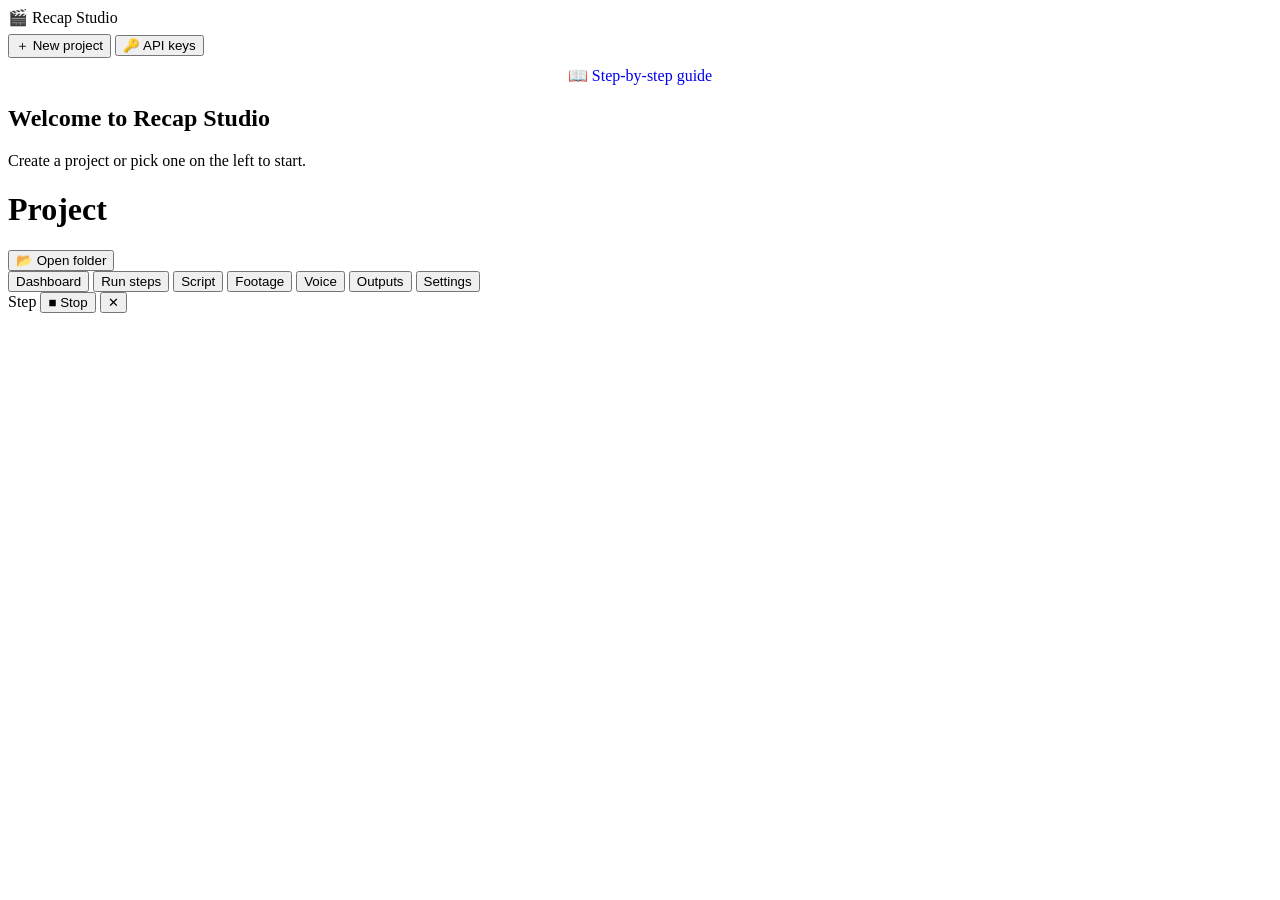
==== web/index.html @ 449a992c "Initial commit: RecapStudio UI project" ====
<!doctype html>
<html lang="en">
<head>
  <meta charset="utf-8">
  <meta name="viewport" content="width=device-width, initial-scale=1">
  <title>Recap Studio</title>
  <link rel="stylesheet" href="/style.css">
</head>
<body>
  <div id="app">
    <aside id="sidebar">
      <div class="brand">🎬 Recap&nbsp;Studio</div>
      <button id="newProjectBtn" class="btn primary block">＋ New project</button>
      <button id="keysBtn" class="btn block" style="margin-top:8px">🔑 API keys</button>
      <a id="guideBtn" class="btn block" style="margin-top:8px;text-align:center;text-decoration:none;display:block" href="/guide" target="_blank">📖 Step-by-step guide</a>
      <div id="runningBox" class="running hidden"></div>
      <div id="projectList" class="project-list"></div>
      <div id="toolsStatus" class="tools"></div>
    </aside>

    <main id="main">
      <div id="emptyState" class="empty">
        <h2>Welcome to Recap Studio</h2>
        <p>Create a project or pick one on the left to start.</p>
      </div>

      <div id="projectView" class="hidden">
        <header id="projectHeader">
          <div>
            <h1 id="projTitle">Project</h1>
            <div id="projMeta" class="meta"></div>
          </div>
          <div class="header-actions">
            <button id="openFolderBtn" class="btn ghost">📂 Open folder</button>
          </div>
        </header>

        <nav id="tabs" class="tabs">
          <button data-tab="dashboard" class="tab">Dashboard</button>
          <button data-tab="pipeline" class="tab">Run steps</button>
          <button data-tab="script" class="tab">Script</button>
          <button data-tab="footage" class="tab">Footage</button>
          <button data-tab="voice" class="tab">Voice</button>
          <button data-tab="outputs" class="tab">Outputs</button>
          <button data-tab="settings" class="tab">Settings</button>
        </nav>

        <div id="tabContent"></div>
      </div>
    </main>
  </div>

  <div id="consoleWrap" class="hidden">
    <div id="consoleHeader">
      <span id="consoleTitle">Step</span>
      <span id="consoleStatus" class="console-status"></span>
      <button id="consoleStop" class="btn danger small hidden">■ Stop</button>
      <button id="consoleClose" class="btn ghost small" title="Hide this panel (the job keeps running)">✕</button>
    </div>
    <div id="consoleProgress" class="hidden">
      <div class="pbar"><div id="pbarFill" class="pbar-fill"></div></div>
      <div id="pinfo" class="pinfo"></div>
    </div>
    <pre id="consoleLog"></pre>
  </div>

  <div id="modal" class="hidden">
    <div id="modalBox"></div>
  </div>

  <div id="toast" class="hidden"></div>

  <script src="/app.js"></script>
</body>
</html>
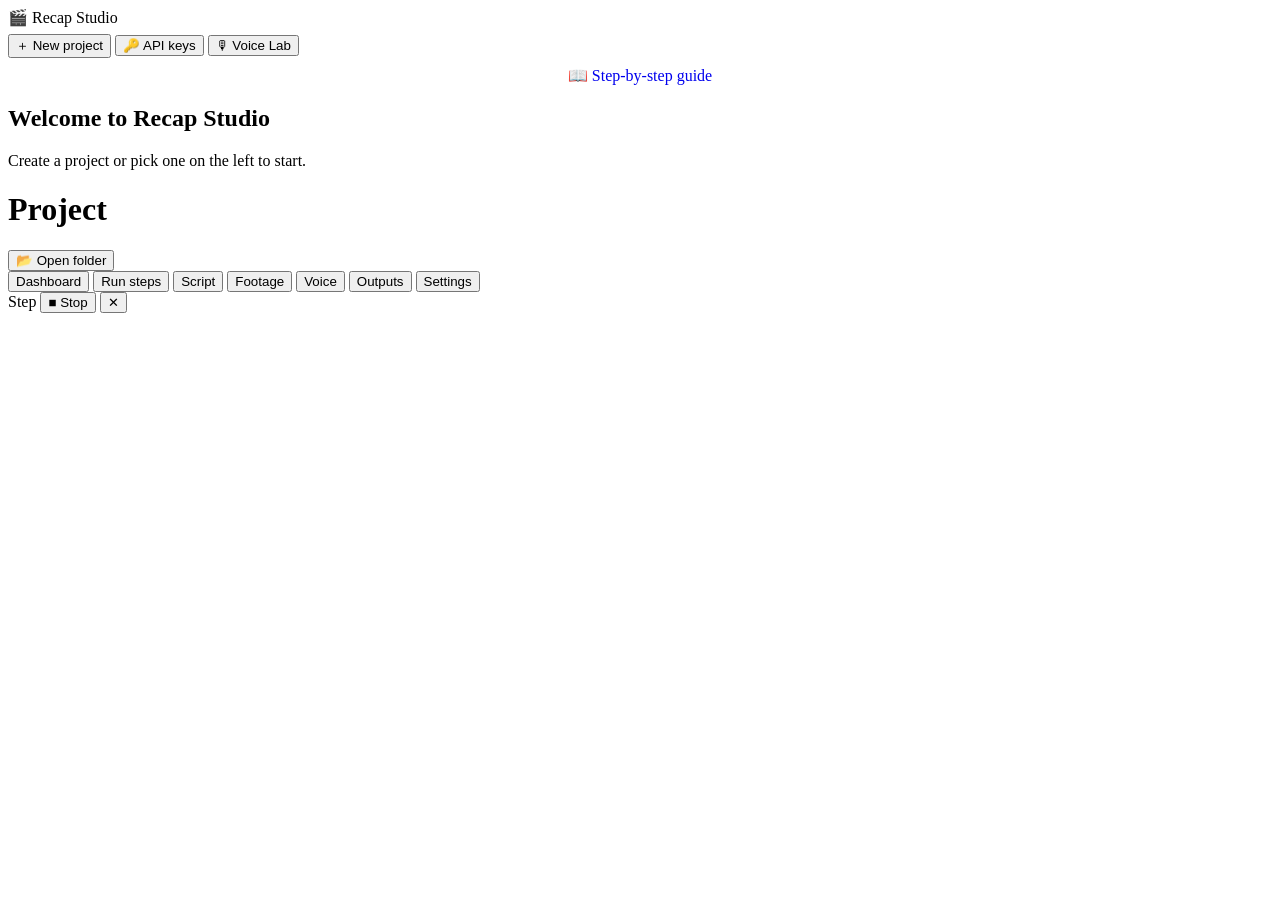
==== commit 260f44d4: "feat: Voice Lab - in-browser TTS preview" ====
--- a/web/index.html
+++ b/web/index.html
@@ -12,6 +12,7 @@
       <div class="brand">🎬 Recap&nbsp;Studio</div>
       <button id="newProjectBtn" class="btn primary block">＋ New project</button>
       <button id="keysBtn" class="btn block" style="margin-top:8px">🔑 API keys</button>
+      <button id="labBtn" class="btn block" style="margin-top:8px">🎙 Voice Lab</button>
       <a id="guideBtn" class="btn block" style="margin-top:8px;text-align:center;text-decoration:none;display:block" href="/guide" target="_blank">📖 Step-by-step guide</a>
       <div id="runningBox" class="running hidden"></div>
       <div id="projectList" class="project-list"></div>
@@ -23,6 +24,8 @@
         <h2>Welcome to Recap Studio</h2>
         <p>Create a project or pick one on the left to start.</p>
       </div>
+
+      <div id="labView" class="hidden"></div>
 
       <div id="projectView" class="hidden">
         <header id="projectHeader">
@@ -39,7 +42,7 @@
           <button data-tab="dashboard" class="tab">Dashboard</button>
           <button data-tab="pipeline" class="tab">Run steps</button>
           <button data-tab="script" class="tab">Script</button>
-          <button data-tab="footage" class="tab">Footage</button>
+          <button data-tab="footage" class="tab" id="tabFootage">Footage</button>
           <button data-tab="voice" class="tab">Voice</button>
           <button data-tab="outputs" class="tab">Outputs</button>
           <button data-tab="settings" class="tab">Settings</button>
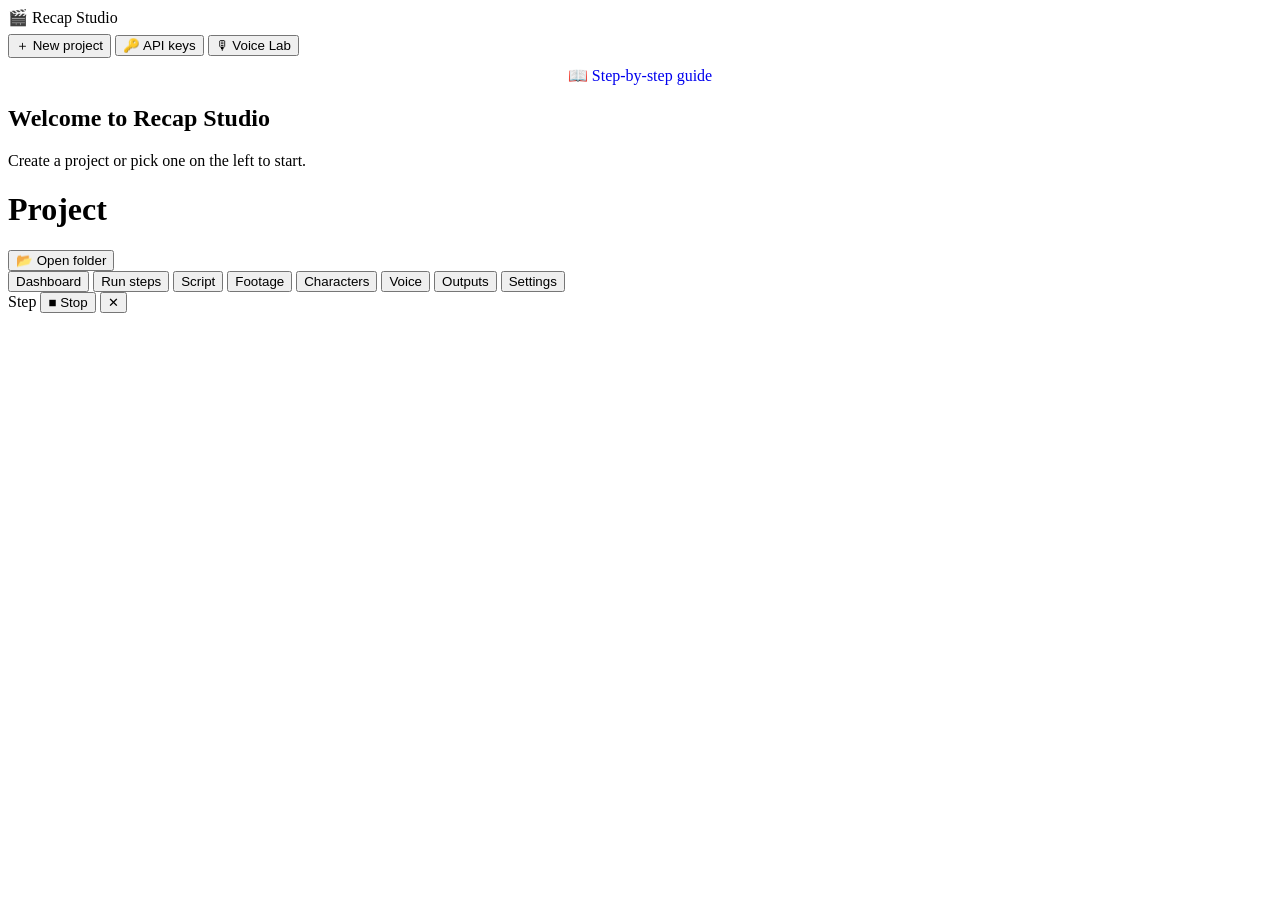
==== commit 1743e432: "Update templates, docs, and key lookup fixes" ====
--- a/web/index.html
+++ b/web/index.html
@@ -43,6 +43,7 @@
           <button data-tab="pipeline" class="tab">Run steps</button>
           <button data-tab="script" class="tab">Script</button>
           <button data-tab="footage" class="tab" id="tabFootage">Footage</button>
+          <button data-tab="characters" class="tab">Characters</button>
           <button data-tab="voice" class="tab">Voice</button>
           <button data-tab="outputs" class="tab">Outputs</button>
           <button data-tab="settings" class="tab">Settings</button>
